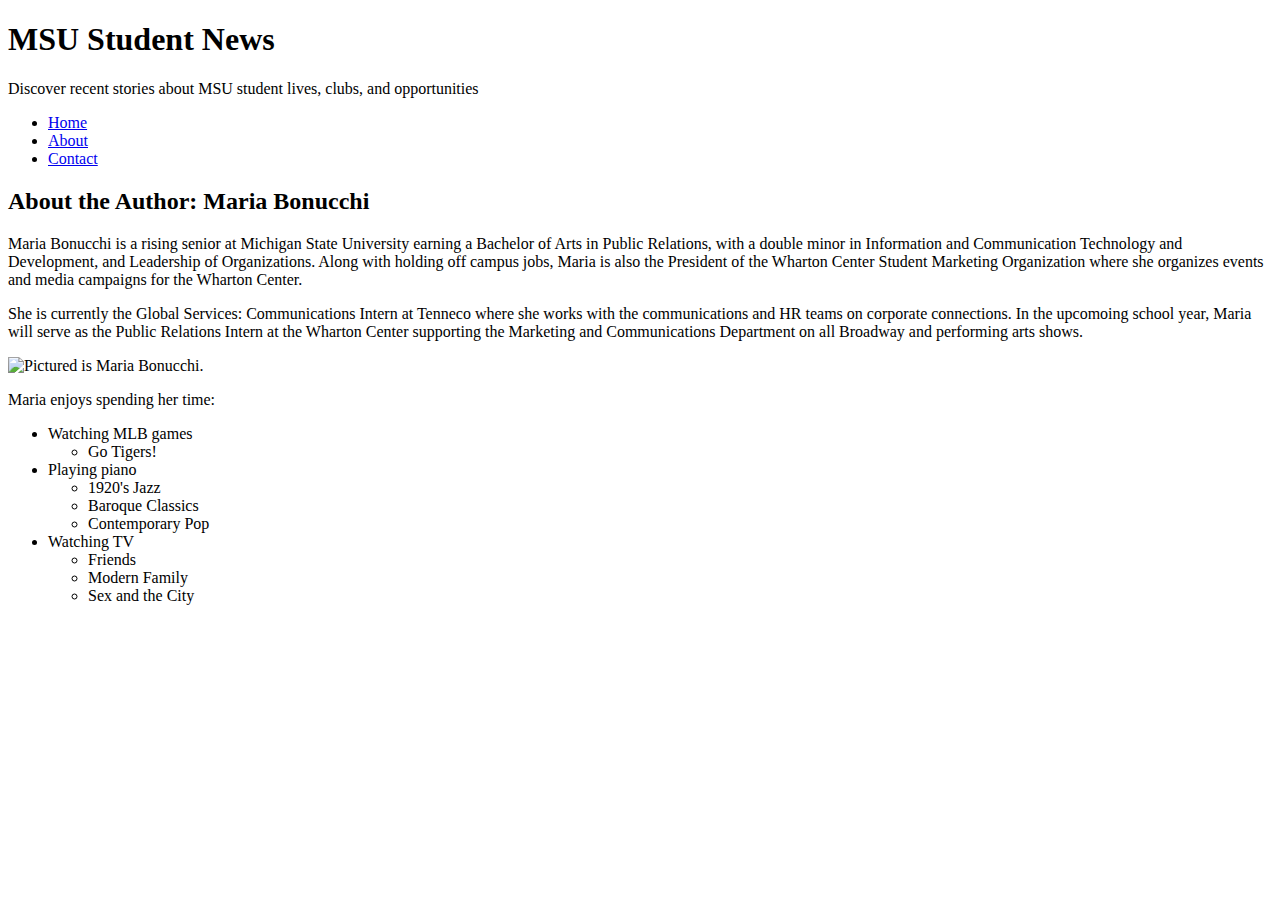
==== about.html @ 0852ae17 "recreation" ====
<!DOCTYPE html>
<html lang="en">
<head>
    <meta charset="UTF-8">
    <meta http-equiv="X-UA-Compatible" content="IE=edge">
    <meta name="viewport" content="width=device-width, initial-scale=1.0">
    <title>About Us</title>
</head>
<body>
    <header>
        <h1>MSU Student News</h1>
        <p>Discover recent stories about MSU student lives, clubs, and opportunities</p>
        <nav>
            <ul>
                <li><a href="index.html">Home</a></li>
                <li><a href="about.html">About</a></li>
                <li><a href="contact.html">Contact</a></li>
            </ul>
        </nav>
    </header>
    <main>
        <h2>About the Author: Maria Bonucchi</h2>
        <div class="about-post">
        <p>Maria Bonucchi is a rising senior at Michigan State University earning a Bachelor of Arts in Public Relations, with a double minor in Information and Communication Technology and Development, and Leadership of Organizations. Along with holding off campus jobs, Maria is also the President of the Wharton Center Student Marketing Organization where she organizes events and media campaigns for the Wharton Center.</p>

        <p>She is currently the Global Services: Communications Intern at Tenneco where she works with the communications and HR teams on corporate connections. In the upcomoing school year, Maria will serve as the Public Relations Intern at the Wharton Center supporting the Marketing and Communications Department on all Broadway and performing arts shows.</p>
        <p><img alt="Pictured is Maria Bonucchi." src="images/headshot.jpg" /></p>
        <p>Maria enjoys spending her time:</p>
        </div>
    </main>
    <ul>
        <li>Watching MLB games
            <ul>
                <li>Go Tigers!</li>
            </ul>
        </li>
        <li>
          Playing piano
          <ul>
            <li>1920's Jazz</li>
            <li>Baroque Classics</li>
            <li>Contemporary Pop</li>
          </ul>
        </li>
        <li>
            Watching TV
            <ul>
                <li>Friends</li>
                <li>Modern Family</li>
                <li>Sex and the City</li>
            </ul>
        </li>
      </ul>
</body>
</html>
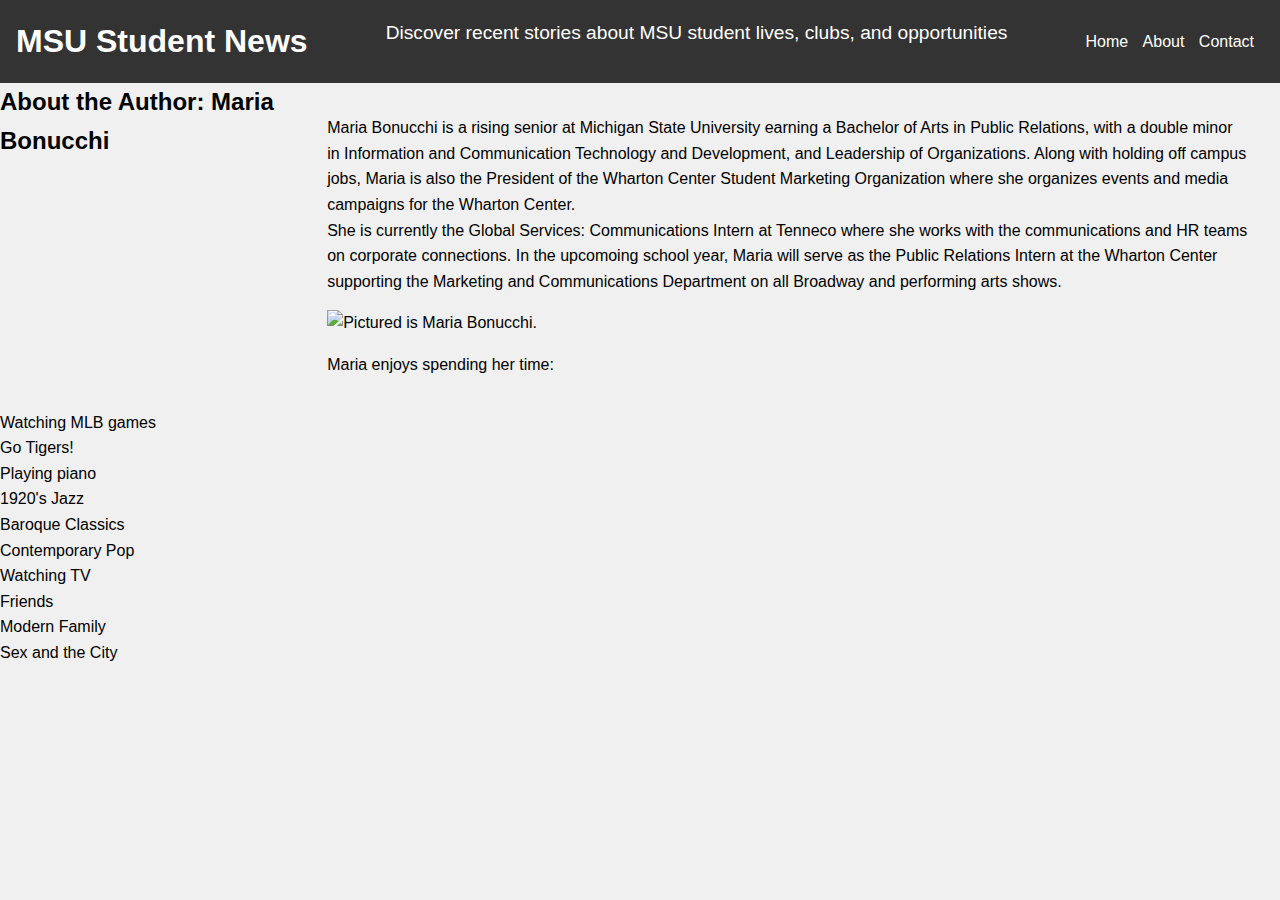
==== commit c05a91ce: "link to css" ====
--- a/about.html
+++ b/about.html
@@ -2,9 +2,9 @@
 <html lang="en">
 <head>
     <meta charset="UTF-8">
-    <meta http-equiv="X-UA-Compatible" content="IE=edge">
     <meta name="viewport" content="width=device-width, initial-scale=1.0">
     <title>About Us</title>
+    <link rel="stylesheet" href="style.css">
 </head>
 <body>
     <header>
--- a/style.css
+++ b/style.css
@@ -0,0 +1,170 @@
+
+
+
+* {
+    margin: 0;
+    padding: 0;
+    box-sizing: border-box;
+}
+
+/* Global styles */
+body {
+    font-family: Arial, sans-serif;
+    line-height: 1.6;
+    background-color: #f0f0f0;
+    margin: 0;
+    padding: 0;
+}
+
+header {
+    background-color: #333;
+    color: white;
+    padding: 1rem;
+    text-align: center;
+}
+
+header h1 {
+    margin: 0;
+    font-size: 2rem;
+}
+
+header p {
+    font-size: 1.2rem;
+    margin-bottom: 1rem;
+}
+
+nav ul {
+    list-style-type: none;
+    padding: 0;
+}
+
+nav ul li {
+    display: inline;
+    margin-right: 10px;
+}
+
+nav ul li a {
+    color: white;
+    text-decoration: none;
+}
+
+nav ul li a:hover {
+    text-decoration: underline;
+}
+
+/* Blog section */
+#blog {
+    padding: 2rem;
+    background-color: white;
+    margin: 20px auto;
+    max-width: 800px;
+}
+
+.blog-post {
+    margin-bottom: 2rem;
+}
+
+.blog-post h3 {
+    color: #333;
+}
+
+.blog-post p {
+    line-height: 1.8;
+}
+
+.blog-post img {
+    max-width: 100%;
+    height: auto;
+    display: block;
+    margin: 1rem 0;
+}
+
+/* Form section */
+form {
+    margin: 2rem auto;
+    max-width: 400px;
+    background-color: #fff;
+    padding: 2rem;
+    border-radius: 8px;
+}
+
+form label {
+    display: block;
+    margin-bottom: 0.5rem;
+}
+
+form input[type="text"],
+form input[type="tel"],
+form select,
+form textarea {
+    width: 100%;
+    padding: 0.5rem;
+    margin-bottom: 1rem;
+    border: 1px solid #ccc;
+    border-radius: 4px;
+}
+
+form button {
+    background-color: #333;
+    color: white;
+    border: none;
+    padding: 0.7rem 1rem;
+    cursor: pointer;
+    border-radius: 4px;
+}
+
+form button:hover {
+    background-color: #555;
+}
+
+/* About section */
+.about-post {
+    width: 100%;
+    margin: 0 auto;
+    padding: 1rem;
+}
+
+.about-post img {
+    width: 500px;
+    height: auto;
+    display: block;
+    margin: 1rem 0;
+}
+
+.about-post ul {
+    list-style-type: none;
+    padding-left: 1rem;
+}
+
+.about-post ul li {
+    margin-bottom: 0.5rem;
+}
+
+.about-post ul ul {
+    padding-left: 1rem;
+}
+
+/* Media queries */
+@media (min-width: 768px) {
+    header {
+        display: flex;
+        justify-content: space-between;
+        align-items: center;
+    }
+
+    nav ul {
+        margin-top: 0;
+    }
+
+    main {
+        display: flex;
+        justify-content: center;
+        align-items: flex-start;
+    }
+
+    .about-post {
+        padding: 2rem;
+    }
+}
+
+
